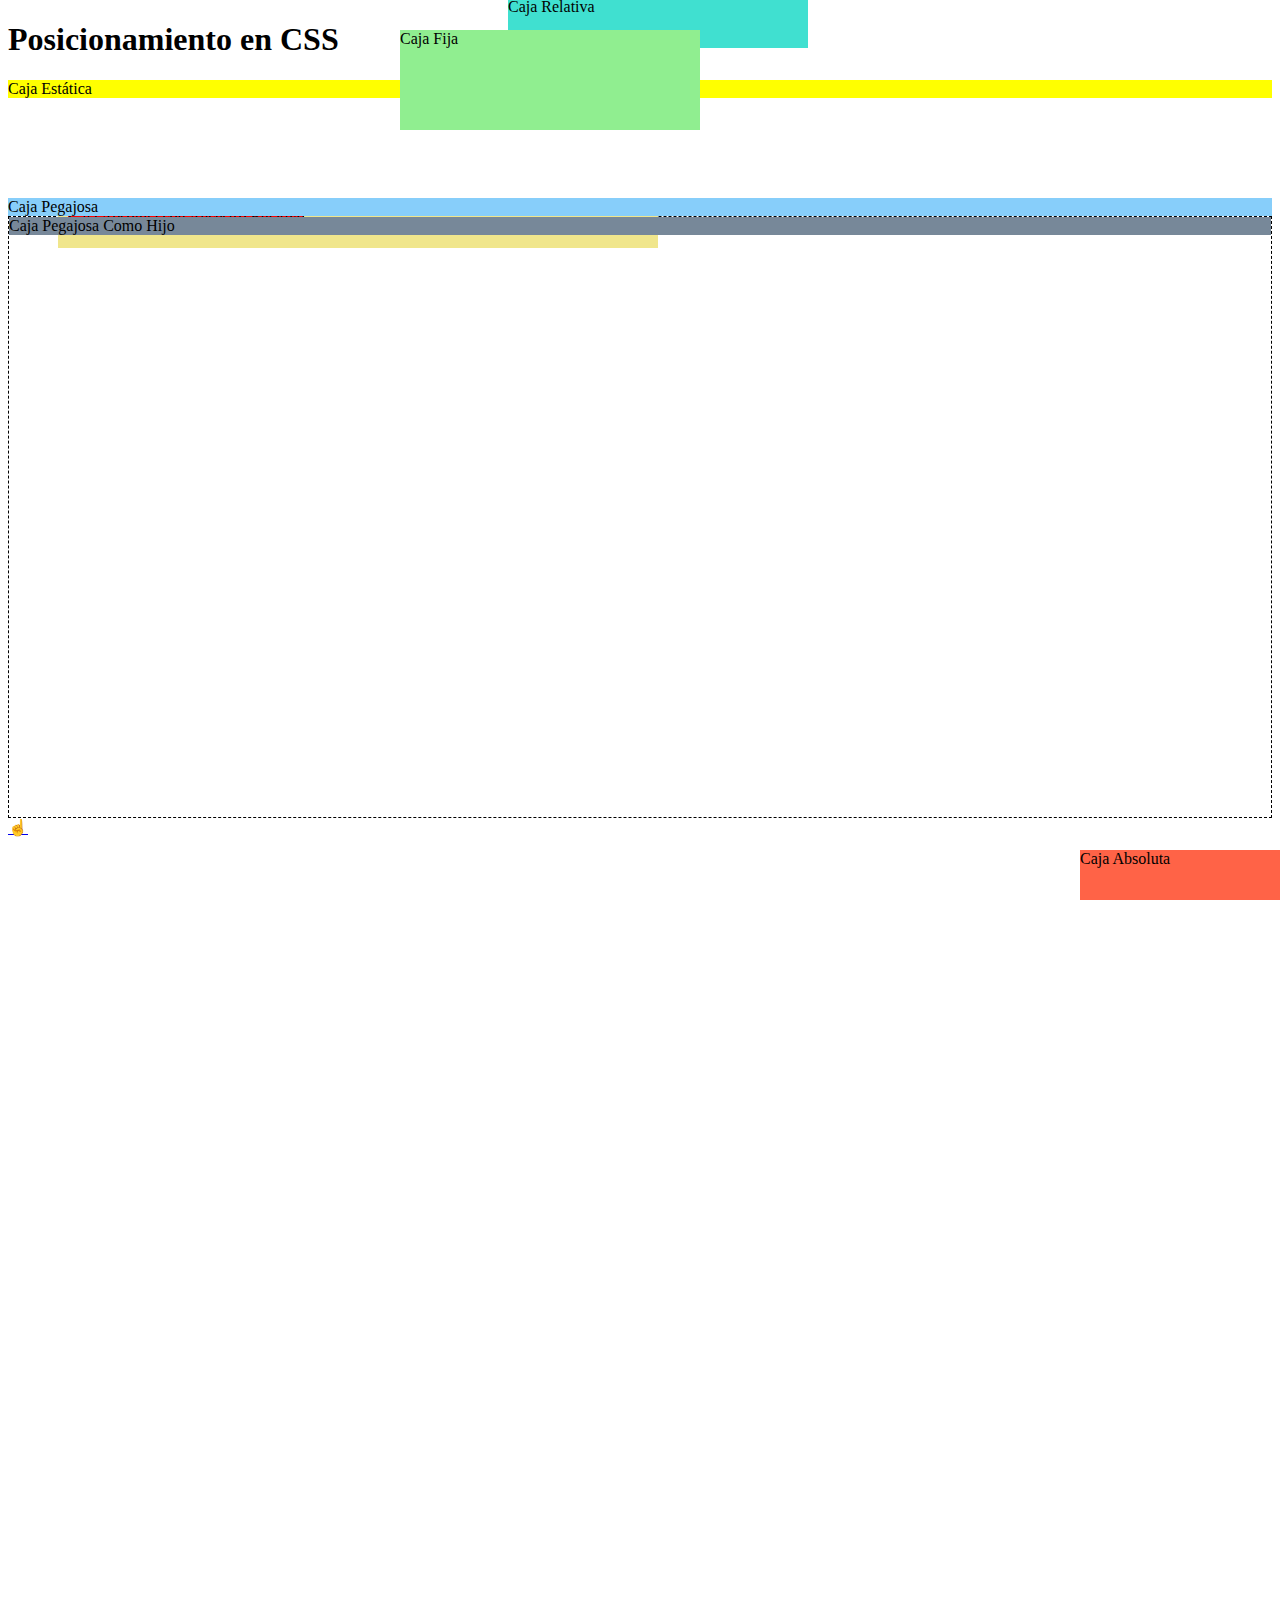
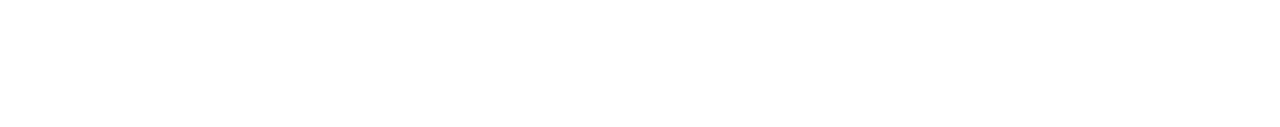
==== positions.html @ c48948d5 "Modify" ====
<!DOCTYPE html>
<html lang="es">
<head>
    <meta charset="UTF-8">
    <meta http-equiv="X-UA-Compatible" content="IE=edge">
    <meta name="viewport" content="width=device-width, initial-scale=1.0">
    <title>Posicionamiento en CSS</title>
    <link rel="stylesheet" href="styles/positions.css">
</head>
<body>
    <h1>Posicionamiento en CSS</h1>
    <div class="static">
        Caja Estática
    </div>
    <div class="relative">
        Caja Relativa
    </div>
    <div class="absolute">
        Caja Absoluta
    </div>
    <section class="relative-parent">
        <div class="absolute-child">
            Caja Absoluta con Ancestro Relativo
        </div>
    </section>
    <div class="fixed">
        Caja Fija
    </div>
    <div class="sticky">
        Caja Pegajosa
    </div>
    <div class="sticky-parent">
        <div class="sticky-child">
            Caja Pegajosa Como Hijo
        </div>
    </div>
    <a href="index.html#temario-css">☝️</a>
    <br><br><br><br><br><br><br><br><br><br><br><br><br><br><br><br><br><br><br><br><br><br><br><br><br><br><br><br><br><br><br><br><br><br><br><br><br><br><br><br><br><br><br><br><br><br><br><br><br><br>
</body>
</html>
---- styles/positions.css ----
/*
Posicionamiento CSS
  La propiedades FLOAT y POSITION nos permiten modificar la posición natural de cualquier elemento del documento HTML.
  El navegador coloca cada elemento teniendo en cuenta el orden en el que aparece en el documento y su tipo de visualización dependiendo si es un elemento de línea o de bloque.
  Con FLOAT y POSITION podemos modificar este comportamiento.
  Elementos Flotantes
    - float: Convierte un elemento en flotante desplazándolo hasta la zona más a la izquierda o más a la derecha de la posición en la que originalmente se encontraba.
    - clear: Limpia la flotación (left, right, both)
  Tipos de Posicionamiento:
    - static (default)
    - relative
    - absolute
    - fixed
    - sticky
  Para mover los elementos posicionados se activan las propiedades:
    - top (vertical - eje Y)
    - bottom (vertical - eje Y)
    - left (horizontal - eje X)
    - right (horizontal - eje X)
    - z-index (profundidad - eje Z)
  Las propiedades top y left van a tener preferencia por sobre bottom y right respectivamente.
  Estás 5 propiedades no funcionan con el valor de static.
*/

/* static: Es el valor por defecto, significa que el elemento respeta el flujo
   del documento HTML, por lo que no se puede mover ni posicionar */
.static {
    background-color: yellow;
    position: static;
    /* No aplican */
    top: 10px;
    bottom: 10px;
}

/* relative: El elemento conserva sus dimensiones y posición original en el flujo del 
    documento. Si se mueve toma como referencia su posición original */
.relative {
    background-color: turquoise;
    position: relative;
    width: 300px;
    height: 50px;
    top: -100px;
    left: 500px;
    /* También se puede negativos */
    /* top: -20px;
    left: -10px; */
    /* Los ignora */
    bottom: 50px;
    right: 10px;
}

/* absolute:
El elemento pierde sus dimensiones y posición original en el flujo del documento. Si se mueve puede tomar como referencia dos elementos:

  1. El primer ancestro con posicionamiento relativo
  2. Si no encuentra un ancestro relativo, se mueve respecto del documento HTML
*/
.absolute {
  background-color: tomato;
  position: absolute;
  width: 200px;
  height: 50px;
  /* top: 0;
  left: 0; */
  bottom: 0;
  right: 0;
  /* top: 100px;
  left: 100px; */
}

.relative-parent {
  background-color: khaki;
  position: relative;
  width: 600px;
  height: 50px;
  top: 50px;
  left: 50px;
}

.absolute-child {
  background-color: red;
  position: absolute;
  top: 10px;
  left: 10px;
  /* top: -50px;
  left: -30px; */
}

/* fixed
  El elemento pierde sus dimensiones y posición original en el flujo del documento. Si se mueve toma como referencia el documento HTML y queda fijo en la posición, cuando el scroll se mueva, el elemento no lo hará, queda fijo.
*/
.fixed {
  background-color: lightgreen;
  position: fixed;
  width: 300px;
  height: 100px;
  /* right: 20px;
  bottom: 10px; */
  top: 30px;
  left: 400px;
}

/* sticky: es un combinación de posicionamiento relative y fixed, para este posicionamiento las propiedades de top, left, bottom y right no mueven el elemento, sirven como un punto de referencia, mientras no lleguen a ese valor el elemento se comporta como relative, cuando llega se convierte en fixed
Para que este comportamiento funcione el elemento sticky debe ser hijo directo del body o su elemento contenedor debe tener dimensiones definidas y sólo será sticky dentro de las dimensiones de su contenedor padre. */

.sticky {
  background-color: lightskyblue;
  position: sticky;
  top: 50px;
}

.sticky-parent {
  border: thin dashed black;
  height: 600px;
}

.sticky-child {
  background-color: lightslategray;
  position: sticky;
  top: 75px;
}
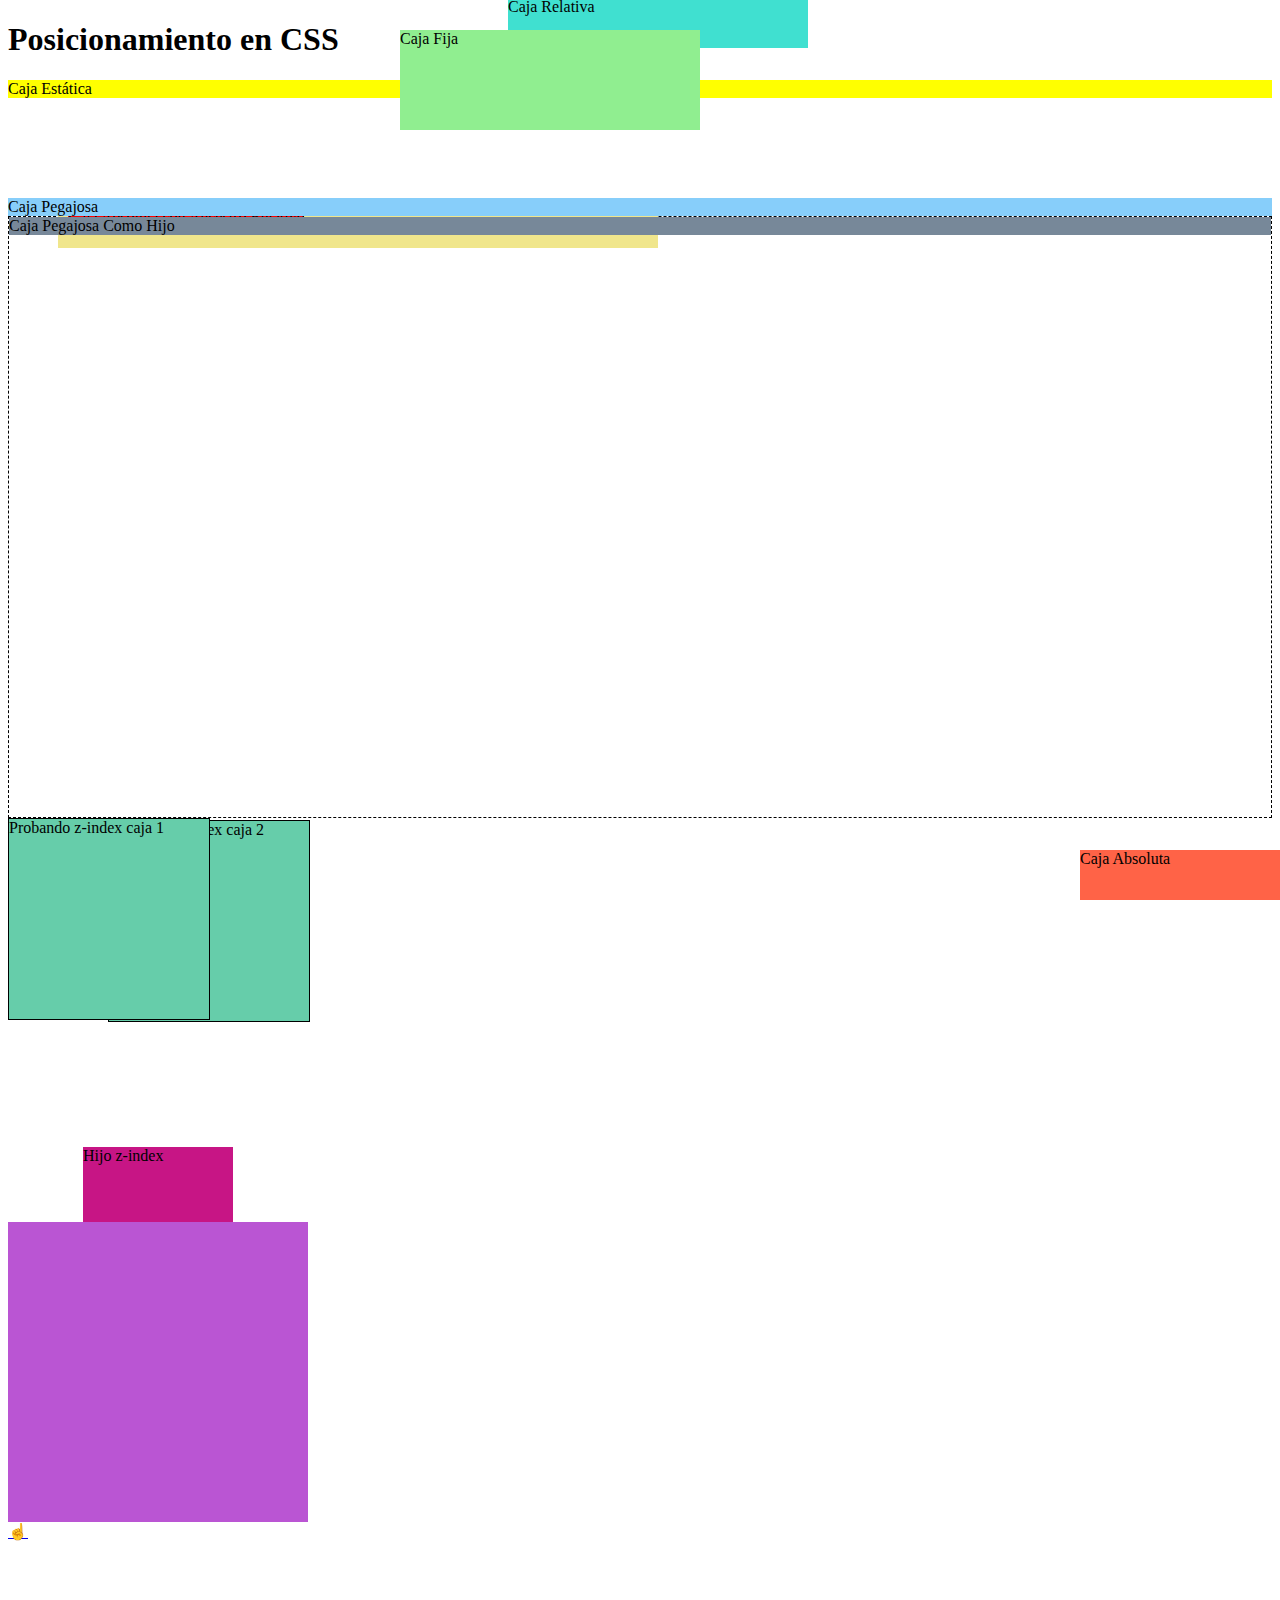
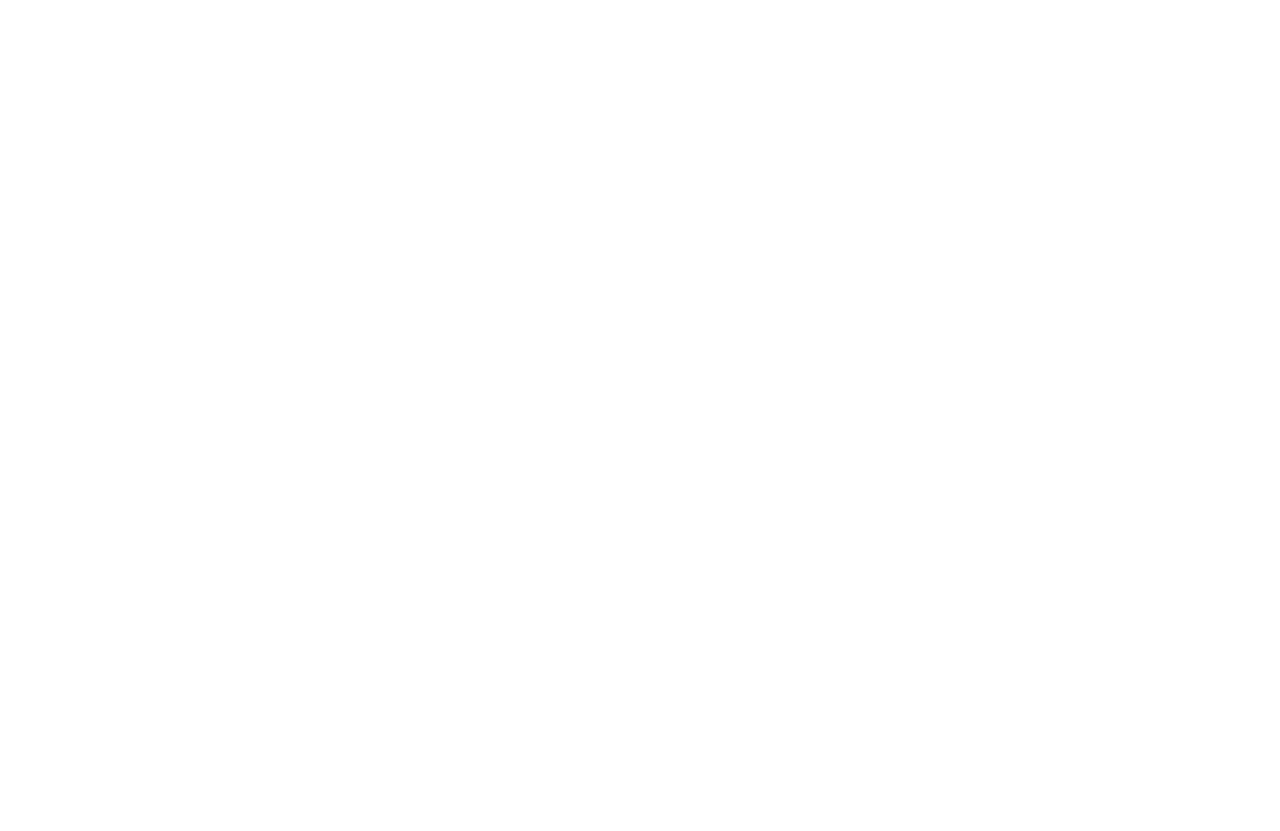
==== commit 9bfe080c: "Modify" ====
--- a/positions.html
+++ b/positions.html
@@ -29,11 +29,22 @@
     <div class="sticky">
         Caja Pegajosa
     </div>
-    <div class="sticky-parent">
+    <section class="sticky-parent">
         <div class="sticky-child">
             Caja Pegajosa Como Hijo
         </div>
+    </section>
+    <div class="z-index-1">
+        Probando z-index caja 1
     </div>
+    <div class="z-index-2">
+        Probando z-index caja 2
+    </div>
+    <section class="z-index-parent">
+        <div class="z-index-child">
+            Hijo z-index
+        </div>
+    </section>
     <a href="index.html#temario-css">☝️</a>
     <br><br><br><br><br><br><br><br><br><br><br><br><br><br><br><br><br><br><br><br><br><br><br><br><br><br><br><br><br><br><br><br><br><br><br><br><br><br><br><br><br><br><br><br><br><br><br><br><br><br>
 </body>
--- a/styles/positions.css
+++ b/styles/positions.css
@@ -118,4 +118,51 @@
   background-color: lightslategray;
   position: sticky;
   top: 75px;
+}
+
+/* z-index
+
+Propiedad que permite controlar la profundidad de los elementos posicionados, su valor por defecto es auto, acepta números positivos, negativos y cero.
+
+A mayor valor el elemento está más al frente, a menor valor más al fondo.
+
+Un elemento padre nunca podrá estar sobre sus elementos hijos, sin embargo los elementos hijos si pueden dándoles un valor negativo siempre y cuando el padre no tenga un valor en el z-index
+
+Es recomendable poner los z-index en un patrón de aumento (5 en 5, 10 en 10, 50 en 50, 100 en 100…)
+*/
+.z-index-1,
+.z-index-2 {
+  background-color: mediumaquamarine;
+  border: thin solid black;
+  position: relative;
+  width: 200px;
+  height: 200px;
+}
+
+.z-index-1 {
+  z-index: 2;
+}
+
+.z-index-2 {
+  top: -200px;
+  left: 100px;
+  z-index: 1;
+}
+
+.z-index-parent {
+  background-color: mediumorchid;
+  width: 300px;
+  height: 300px;
+  position: relative;
+  /* z-index: 2; */
+}
+
+.z-index-child {
+  background-color: mediumvioletred;
+  position: relative;
+  width: 150px;
+  height: 150px;
+  top: -75px;
+  left: 75px;
+  z-index: -3;
 }